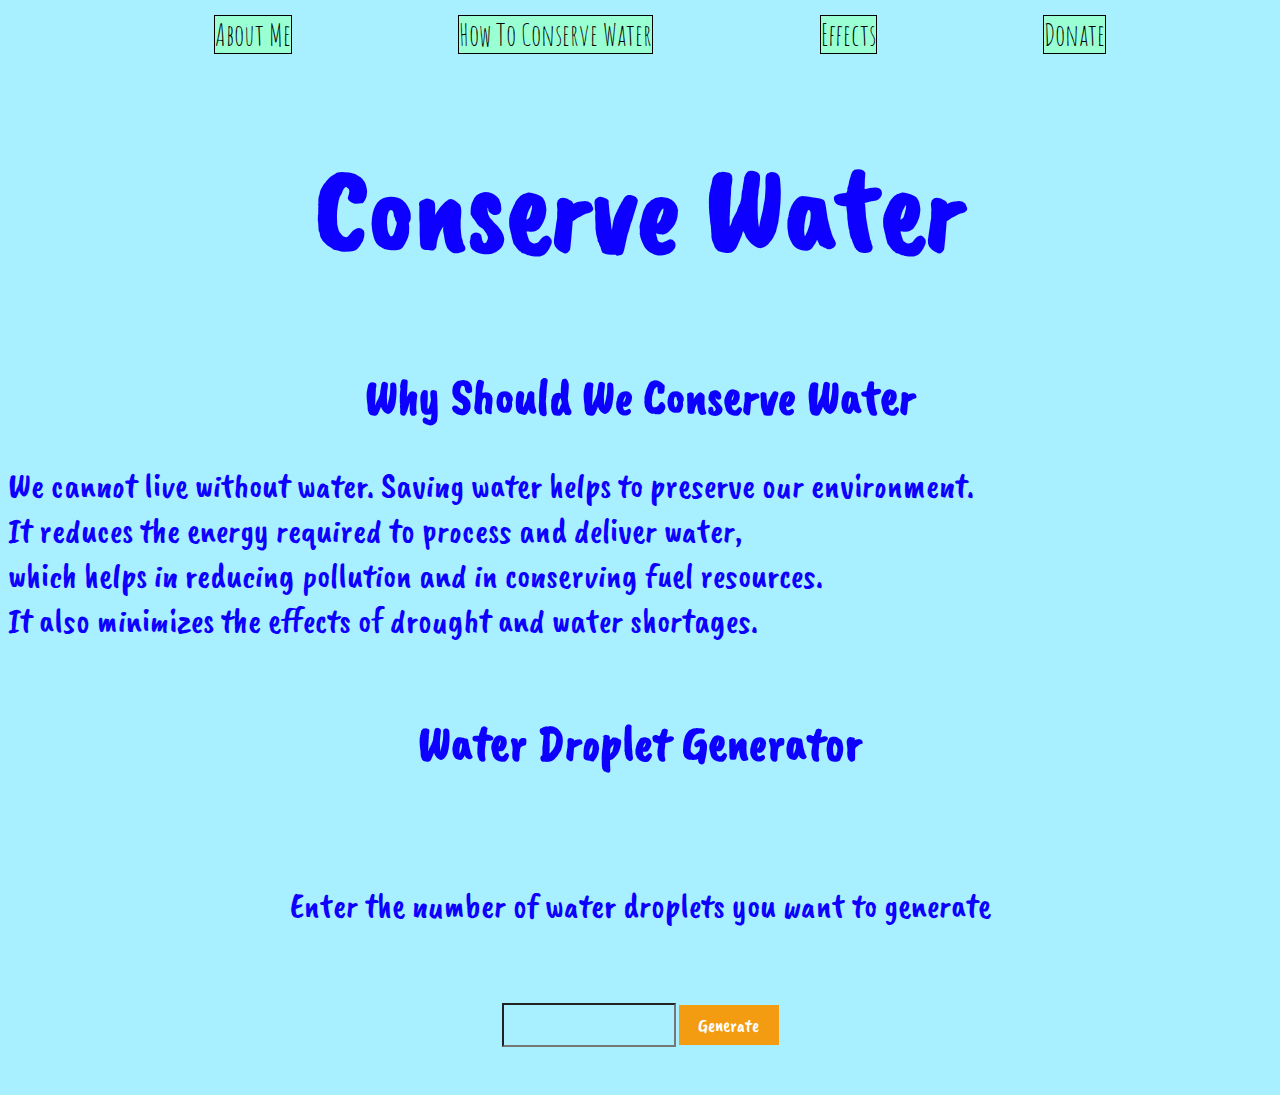
==== index.html @ 260df94a "Add files via upload" ====
<!DOCTYPE html>
<html lang="en">
<head>
    <meta charset="UTF-8">
    <meta name="viewport" content="width=device-width, initial-scale=1.0">
    <title>Home</title>
    <link rel="stylesheet" href="style1.css">
    <script src="app.js" type="module"></script>
</head>
<body>
    <nav class="bar">
        <ul id="container">
        <li><a href="./index3.html">About Me</a></li>
        <li><a href="./index2.html">How To Conserve Water</a></li>
        <li><a href="./index4.html">Effects</a></li>
        <li id="button1">
            <a href="https://thewaterproject.org/give-water">Donate</a></li>
        </ul>
    </nav>
    <div id="name">
        <h1><b>Conserve Water</b></h1>
    </div>
    <div id="why">
        <h1>Why Should We Conserve Water</h1>
        <p>We cannot live without water. Saving water helps to preserve our environment.<br> It reduces the energy required to process and deliver water,<br> which helps in reducing pollution and in conserving fuel resources.<br>It also minimizes the effects of drought and water shortages.</p>
    </div>

    <div id="input">
        <h1>Water Droplet Generator</h1>
        <br><br>
        <p>Enter the number of water droplets you want to generate</p>
        <br><br>
        <div> 
            <input type="number" id="number" name="shape">
            <button id="button">Generate</button>
        </div>
        <h2 id="result"></h2>
    </div>
    <div class="container">
        <div class="box" id="box"></div>
    </div>

</body>
</html>
---- style1.css ----
@import url('https://fonts.googleapis.com/css2?family=Amatic+SC:wght@700&family=Caveat+Brush&display=swap');
*{
    background-color: #a8efff;
    color: #0e00fe;
    font-family: 'Caveat Brush', cursive;
}

.bar ul{
    display: flex;
    justify-content: space-evenly;
    align-items: center;
    list-style: none;
}

a{
    text-decoration: none;
    color: black;
    border: 1px black solid;
    font-size: 30px;
    background-color: #9affd3;
    font-family: 'Amatic SC', cursive;

}

.button{
    height: 30px;
    width: 50px;
    color: #c1f6b9;
}

#name{
    text-align: center;
    font-size: 60px;
}

#why h1{
    text-align: center;
    font-size: 50px;
}

#why p{
    font-size: 35px;
}

.droplet{
    display: flex;
    flex-direction: row;
    justify-content: center;
    align-content: center;
    align-items: center;
    position: relative;
    color: white;
    height: 1000px;
    width: 1000px;
    border-radius: 50%;
    margin: 10px;
    text-align: center;
    background-color: violet;
}

#input h1{
    font-size: 50px;
}

#input p{
    font-size: 35px;
}

#pic{
    position:absolute;
    top:550px;
    right: 0px;
    height: 400px;
    width: 400px;
}

@import url("https://fonts.googleapis.com/css2?family=Righteous&display=swap");
@import url("https://fonts.googleapis.com/css2?family=Montserrat:wght@300;400&display=swap");



#input {
  display: flex;
  flex-direction: column;
  align-items: center;
  justify-content: center;
  color: white;
}

.square {
  display: flex;
  flex-direction: row;
  justify-content: center;
  align-content: center;
  align-items: center;
  position: relative;
  color: white;
  height: 50px;
  width: 50px;
  /* border: 1px solid black; */
  margin: 10px;
  text-align: center;
  background-color: #f39c12;
}

.circle {
  display: flex;
  flex-direction: row;
  justify-content: center;
  align-content: center;
  align-items: center;
  position: relative;
  color: white;
  /* height: 50px;
  width: 50px;
  border-radius: 50%; */
  /* border: 1px solid black; */
  /* margin: 10px;
  text-align: center;
  background-color: violet;  */

  
    width: 50px;
    height: 50px;
    background-color: #55e4e2;
    border-radius: 50%;
    border-top-right-radius: 0;
    /* transform: rotate(-45deg); */
    float: left;
    margin-top: 25px;
    margin-left: 10px;
    border: 2.5px solid #fff;

}

.rectangle {
  display: flex;
  flex-direction: row;
  justify-content: center;
  align-content: center;
  align-items: center;
  position: relative;
  color: white;
  height: 50px;
  width: 100px;
  /* border: 1px solid black; */
  margin: 10px;
  text-align: center;
  background-color: rgb(42, 251, 5);
}

.box {
  display: flex;
  flex-direction: row;
  flex-wrap: wrap;
  position: absolute;
  margin: 10px;
}

.container {
  display: flex;
  flex-flow: row wrap;
  width: 100%;
  height: auto;
}

#number {
  width: 150px;
  height: 40px;
  font-size: 1.2em;
  padding: 0px 10px;
}

#button {
  width: 100px;
  height: 40px;
  font-size: 1.2em;
  background-color: #f39c12;
  color: white;
  border: none;
}
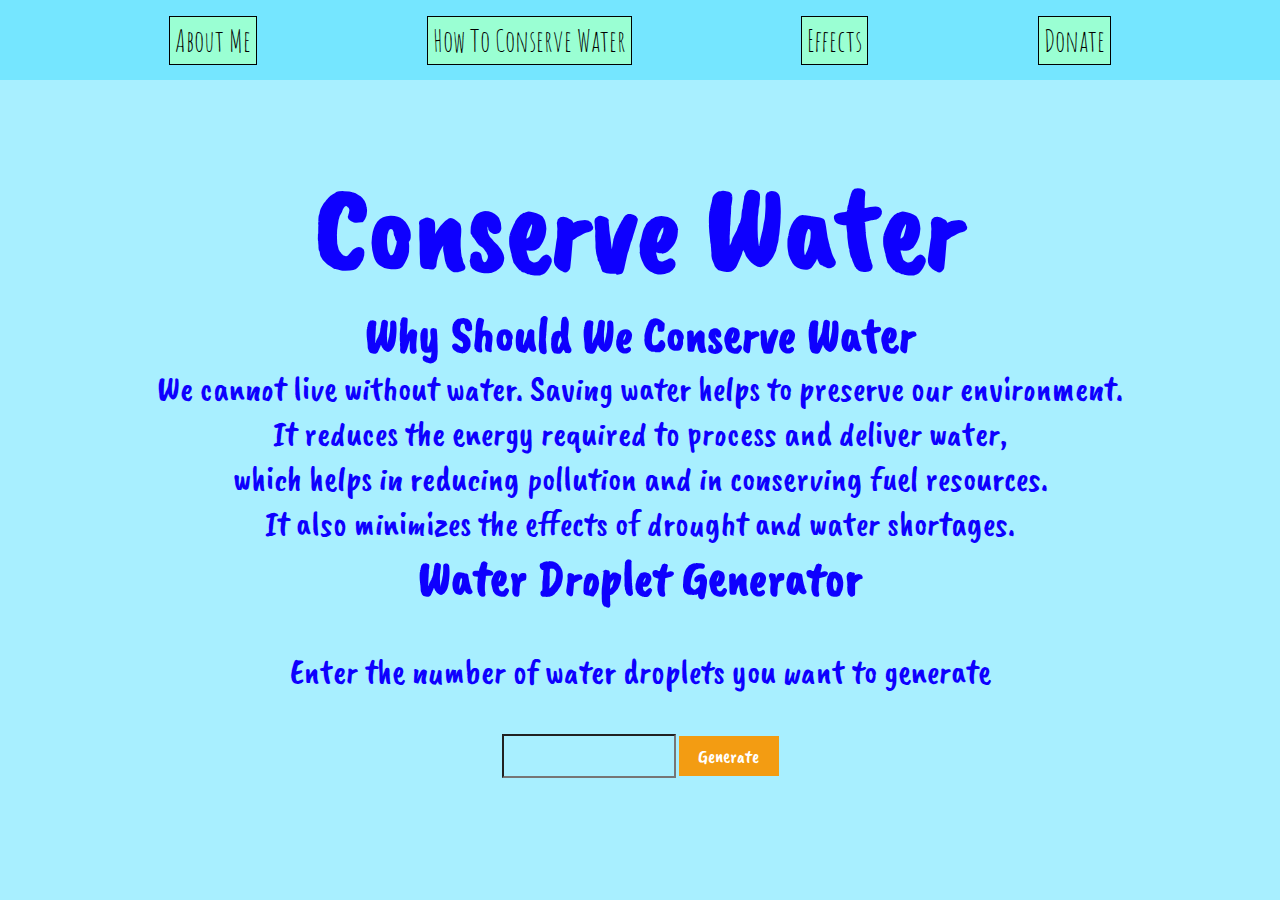
==== commit d0d15bd7: "Add files via upload" ====
--- a/index.html
+++ b/index.html
@@ -18,6 +18,8 @@
         </ul>
     </nav>
     <div id="name">
+        <br>
+        <br>
         <h1><b>Conserve Water</b></h1>
     </div>
     <div id="why">
--- a/style1.css
+++ b/style1.css
@@ -3,6 +3,8 @@
     background-color: #a8efff;
     color: #0e00fe;
     font-family: 'Caveat Brush', cursive;
+    margin: 0px;
+    padding: 0px;
 }
 
 .bar ul{
@@ -10,6 +12,15 @@
     justify-content: space-evenly;
     align-items: center;
     list-style: none;
+    background-color: #75E6FF;
+    height: 80px;
+    padding: 0px;
+}
+
+.bar{
+  position: fixed;
+  top: 0;
+  width: 100%;
 }
 
 a{
@@ -19,7 +30,7 @@
     font-size: 30px;
     background-color: #9affd3;
     font-family: 'Amatic SC', cursive;
-
+    padding: 5px;
 }
 
 .button{
@@ -40,6 +51,7 @@
 
 #why p{
     font-size: 35px;
+    text-align: center;
 }
 
 .droplet{
